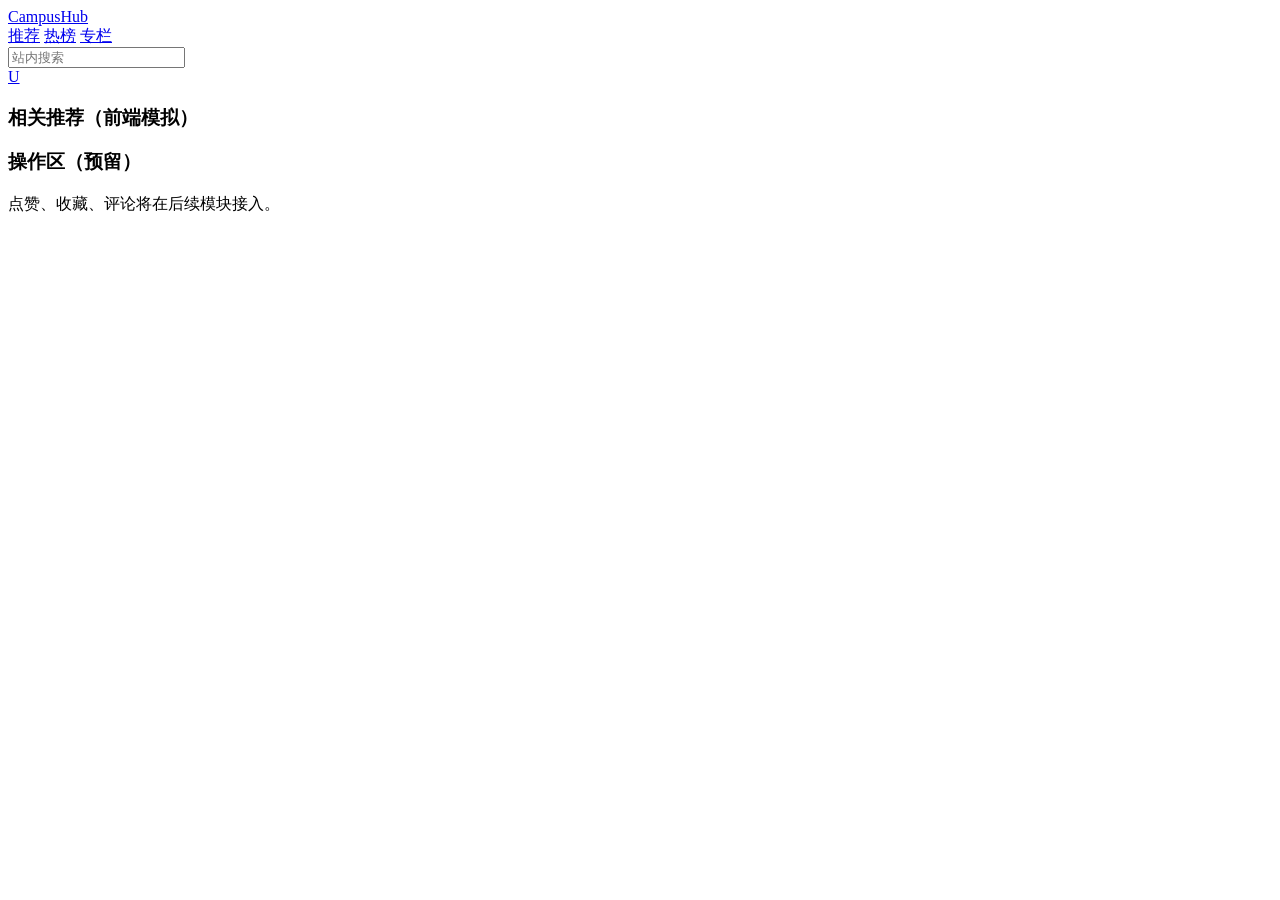
==== target/classes/static/detail.html @ b7e5ff93 "insert post" ====
<!doctype html>
<html lang="zh-CN">
<head>
  <meta charset="UTF-8">
  <meta name="viewport" content="width=device-width, initial-scale=1.0">
  <title>帖子详情 - 校园知识社区</title>
  <link rel="preconnect" href="https://fonts.googleapis.com">
  <link rel="preconnect" href="https://fonts.gstatic.com" crossorigin>
  <link href="https://fonts.googleapis.com/css2?family=Plus+Jakarta+Sans:wght@500;700&family=Noto+Sans+SC:wght@400;500;700&display=swap" rel="stylesheet">
  <link rel="stylesheet" href="/assets/css/style.css">
</head>
<body data-page="detail">
  <header class="topbar">
    <div class="topbar-inner wrap">
      <a class="brand" href="/home.html">
        <span class="brand-mark"></span>
        <span class="brand-text">CampusHub</span>
      </a>
      <nav class="main-nav">
        <a href="/home.html">推荐</a>
        <a href="#">热榜</a>
        <a href="#">专栏</a>
      </nav>
      <div class="search small-search"><input placeholder="站内搜索"></div>
      <div class="actions"><a class="avatar" href="/profile.html">U</a></div>
    </div>
  </header>

  <main class="wrap grid-detail">
    <article class="card article" id="article"></article>
    <aside class="right-col">
      <div class="card side-card">
        <h3>相关推荐（前端模拟）</h3>
        <ul id="relatedList" class="quick-list"></ul>
      </div>
      <div class="card side-card">
        <h3>操作区（预留）</h3>
        <p class="muted">点赞、收藏、评论将在后续模块接入。</p>
      </div>
    </aside>
  </main>

  <script src="/assets/js/data.js"></script>
  <script src="/assets/js/app.js"></script>
  <script src="/assets/js/detail.js"></script>
</body>
</html>
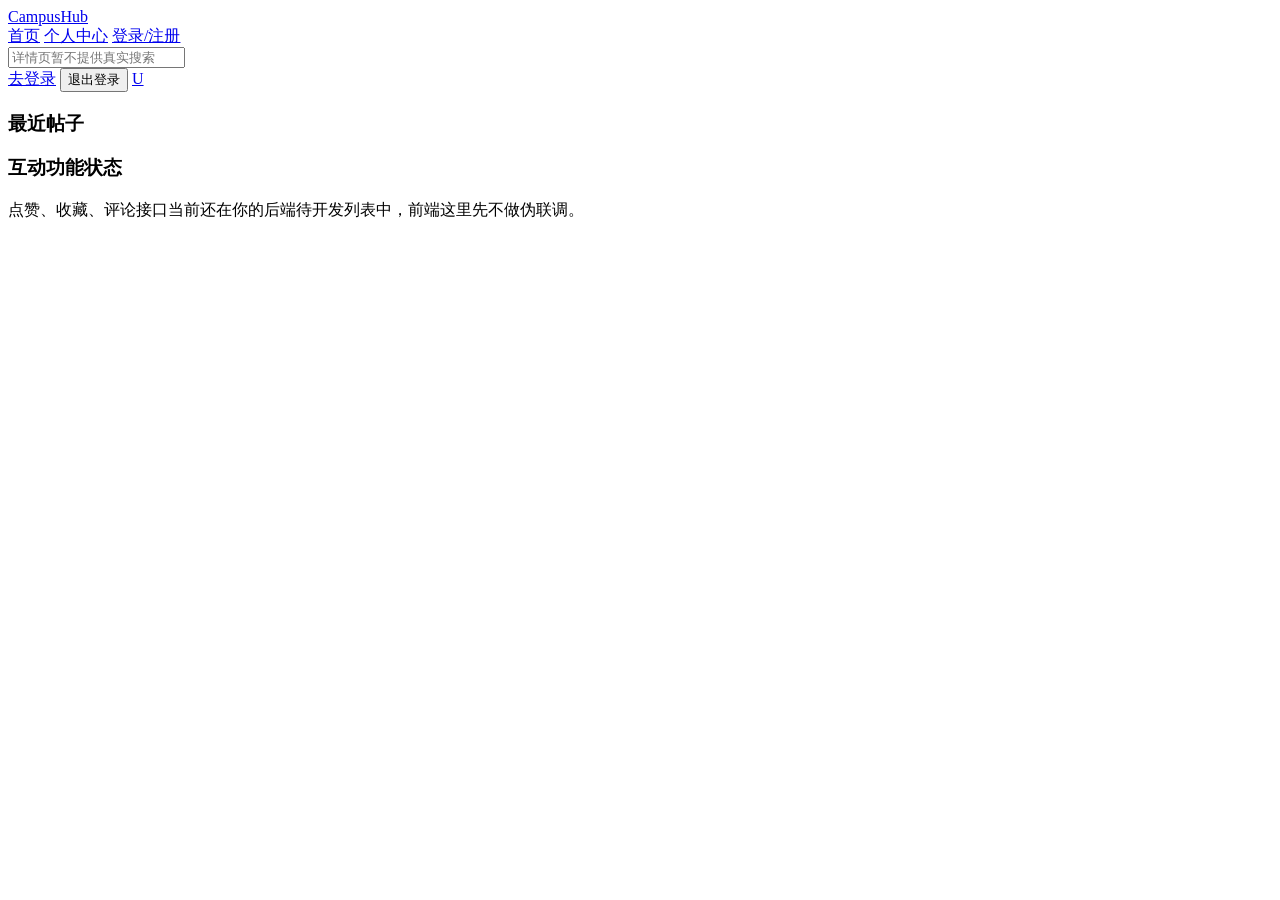
==== commit 54fbcc97: "readme" ====
--- a/target/classes/static/detail.html
+++ b/target/classes/static/detail.html
@@ -17,12 +17,18 @@
         <span class="brand-text">CampusHub</span>
       </a>
       <nav class="main-nav">
-        <a href="/home.html">推荐</a>
-        <a href="#">热榜</a>
-        <a href="#">专栏</a>
+        <a href="/home.html">首页</a>
+        <a data-nav="profile" href="/profile.html">个人中心</a>
+        <a href="/auth.html">登录/注册</a>
       </nav>
-      <div class="search small-search"><input placeholder="站内搜索"></div>
-      <div class="actions"><a class="avatar" href="/profile.html">U</a></div>
+      <div class="search small-search">
+        <input placeholder="详情页暂不提供真实搜索">
+      </div>
+      <div class="actions">
+        <a id="authLink" class="btn ghost" href="/auth.html">去登录</a>
+        <button id="logoutBtn" class="btn ghost hidden" type="button">退出登录</button>
+        <a id="avatarLink" class="avatar" href="/profile.html">U</a>
+      </div>
     </div>
   </header>
 
@@ -30,17 +36,17 @@
     <article class="card article" id="article"></article>
     <aside class="right-col">
       <div class="card side-card">
-        <h3>相关推荐（前端模拟）</h3>
+        <h3>最近帖子</h3>
         <ul id="relatedList" class="quick-list"></ul>
       </div>
       <div class="card side-card">
-        <h3>操作区（预留）</h3>
-        <p class="muted">点赞、收藏、评论将在后续模块接入。</p>
+        <h3>互动功能状态</h3>
+        <p class="muted">点赞、收藏、评论接口当前还在你的后端待开发列表中，前端这里先不做伪联调。</p>
+        <p id="detailMessage" class="page-message"></p>
       </div>
     </aside>
   </main>
 
-  <script src="/assets/js/data.js"></script>
   <script src="/assets/js/app.js"></script>
   <script src="/assets/js/detail.js"></script>
 </body>
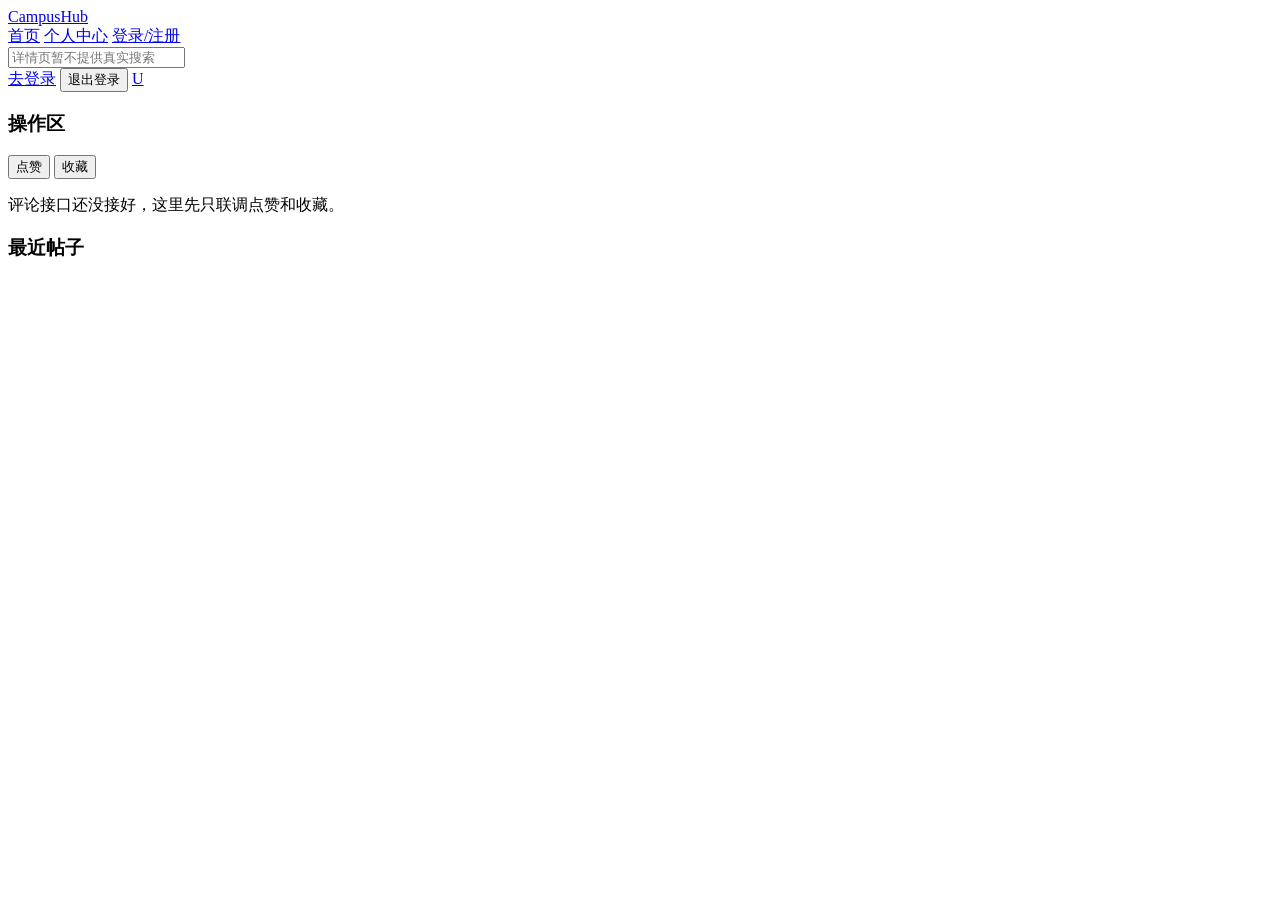
==== commit 746d9e08: "阿道夫" ====
--- a/target/classes/static/detail.html
+++ b/target/classes/static/detail.html
@@ -35,14 +35,19 @@
   <main class="wrap grid-detail">
     <article class="card article" id="article"></article>
     <aside class="right-col">
+      <div class="card side-card action-card">
+        <h3>操作区</h3>
+        <div class="action-grid">
+          <button id="likeBtn" class="btn primary" type="button">点赞</button>
+          <button id="favoriteBtn" class="btn ghost" type="button">收藏</button>
+        </div>
+        <p class="muted">评论接口还没接好，这里先只联调点赞和收藏。</p>
+        <p id="detailMessage" class="page-message"></p>
+      </div>
+
       <div class="card side-card">
         <h3>最近帖子</h3>
         <ul id="relatedList" class="quick-list"></ul>
-      </div>
-      <div class="card side-card">
-        <h3>互动功能状态</h3>
-        <p class="muted">点赞、收藏、评论接口当前还在你的后端待开发列表中，前端这里先不做伪联调。</p>
-        <p id="detailMessage" class="page-message"></p>
       </div>
     </aside>
   </main>
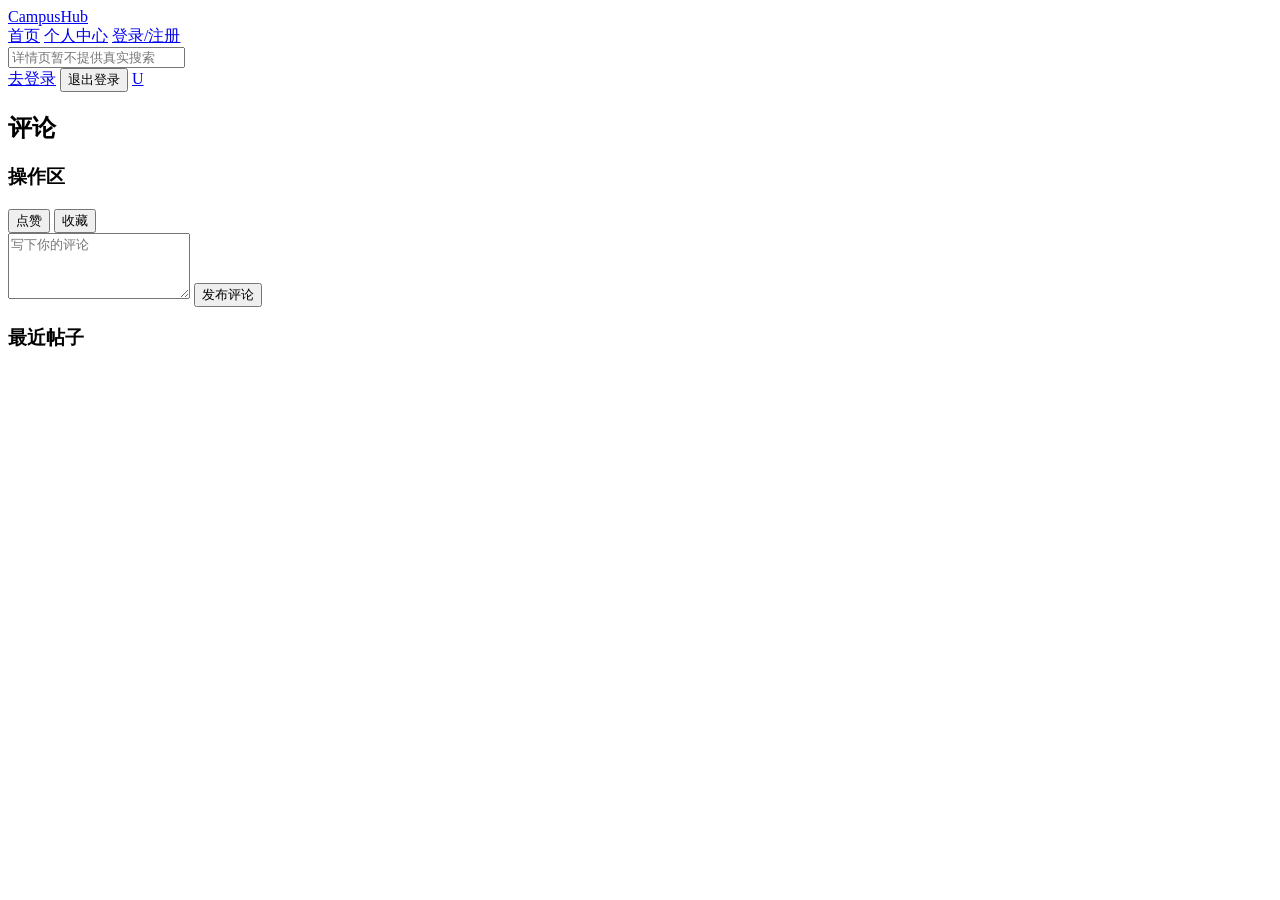
==== commit 2b95e9ac: "comment" ====
--- a/target/classes/static/detail.html
+++ b/target/classes/static/detail.html
@@ -34,6 +34,10 @@
 
   <main class="wrap grid-detail">
     <article class="card article" id="article"></article>
+    <section class="card comments-card">
+      <h2>评论</h2>
+      <div id="commentsList" class="comments-list"></div>
+    </section>
     <aside class="right-col">
       <div class="card side-card action-card">
         <h3>操作区</h3>
@@ -41,7 +45,10 @@
           <button id="likeBtn" class="btn primary" type="button">点赞</button>
           <button id="favoriteBtn" class="btn ghost" type="button">收藏</button>
         </div>
-        <p class="muted">评论接口还没接好，这里先只联调点赞和收藏。</p>
+        <form id="commentForm" class="comment-form">
+          <textarea id="commentContent" class="comment-textarea" rows="4" placeholder="写下你的评论"></textarea>
+          <button class="btn primary block" type="submit">发布评论</button>
+        </form>
         <p id="detailMessage" class="page-message"></p>
       </div>
 
